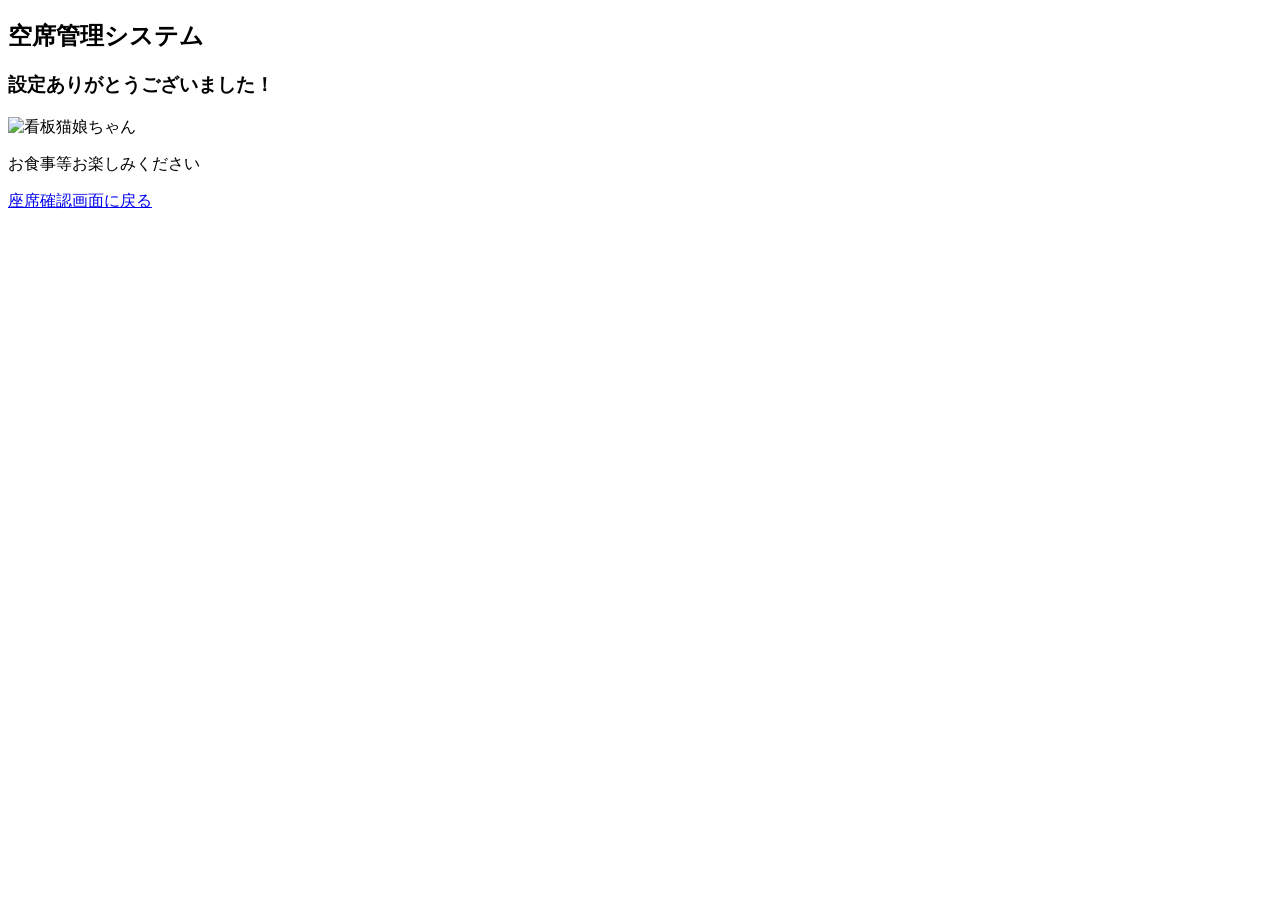
==== finish.html @ f532ed3c "finish.html" ====
<!DOCTYPE html>

<html>
  <head>
	<meta charset="UTF-8">
	<meta name=!viewport!content=!width=device-width,initial-scale=1.0">
	<title>空席管理システム</title >
	<link rel="stylesheet" href="setteigo.css">
  </head>
  <body>
    <div class="center">
    <h2>空席管理システム</h2>
    <h3>設定ありがとうございました！</h3>
    <img src="https://image2url.com/r2/default/images/1769753429849-8c615cd6-146e-4aa0-b4ac-1d1c10c76284.png" alt="看板猫娘ちゃん "class="div-img">
    <p>お食事等お楽しみください</p>
    <a class="link_button" href="index.html">座席確認画面に戻る</a>
  </body>
</html>
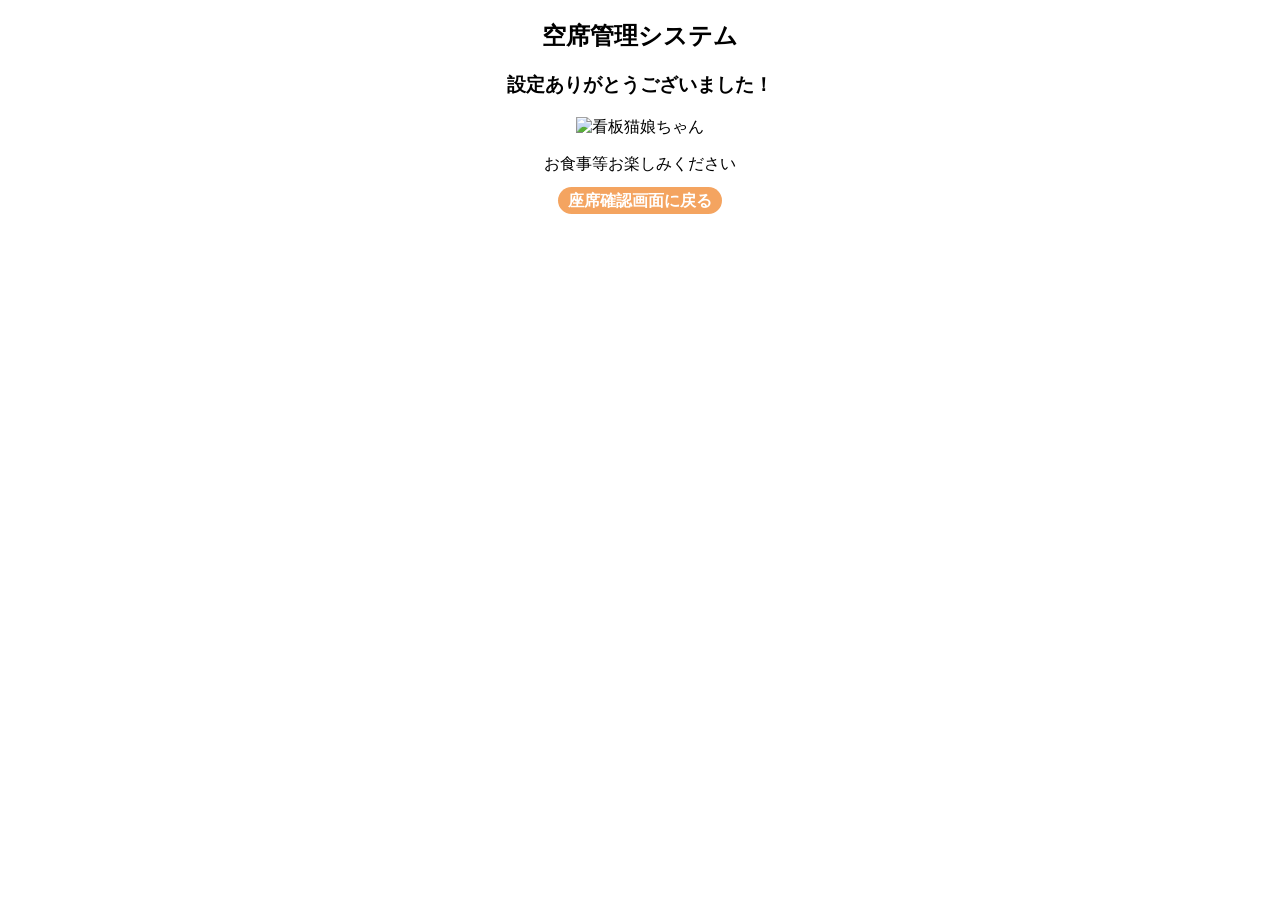
==== commit ad23ef57: "finish.html" ====
--- a/finish.html
+++ b/finish.html
@@ -1,18 +1,17 @@
 <!DOCTYPE html>
-
 <html>
-  <head>
-	<meta charset="UTF-8">
-	<meta name=!viewport!content=!width=device-width,initial-scale=1.0">
-	<title>空席管理システム</title >
-	<link rel="stylesheet" href="setteigo.css">
-  </head>
-  <body>
-    <div class="center">
-    <h2>空席管理システム</h2>
-    <h3>設定ありがとうございました！</h3>
-    <img src="https://image2url.com/r2/default/images/1769753429849-8c615cd6-146e-4aa0-b4ac-1d1c10c76284.png" alt="看板猫娘ちゃん "class="div-img">
-    <p>お食事等お楽しみください</p>
-    <a class="link_button" href="index.html">座席確認画面に戻る</a>
-  </body>
+	<head>
+		<meta charset="UTF-8">
+		<meta name=!viewport!content=!width=device-width,initial-scale=1.0">
+		<title>空席管理システム</title >
+		<link rel="stylesheet" href="setteigo.css">
+	</head>
+	<body>
+		<div class="center">
+		<h2>空席管理システム</h2>
+		<h3>設定ありがとうございました！</h3>
+		<img src="https://image2url.com/r2/default/images/1769753429849-8c615cd6-146e-4aa0-b4ac-1d1c10c76284.png" alt="看板猫娘ちゃん "class="div-img">
+		<p>お食事等お楽しみください</p>
+		<a class="link_button" href="index.html">座席確認画面に戻る</a>
+	</body>
 </html>
--- a/setteigo.css
+++ b/setteigo.css
@@ -0,0 +1,23 @@
+.link_button {
+  font-weight: bold;/*太字に*/
+  text-decoration: none;/*下線消す*/
+  background: #F4A460;/*背景を柿色に*/
+  color:white;/*文字を白に*/
+  padding:5px 10px;/*内側の余白*/
+  border-radius: 20px;/*角を丸くする*/
+  font-family: 'Avenir','Arial';/*フォントをいい感じに*/
+}
+
+.link_button: hover {
+  background: #D2691E;/*背景色をオレンジ色に*/
+  text-decoration: none;/*下線を消す*/
+}
+
+.div-img {
+  width: 150px;
+  height: 250px;
+}
+
+.center{
+  text-align: center;
+}
